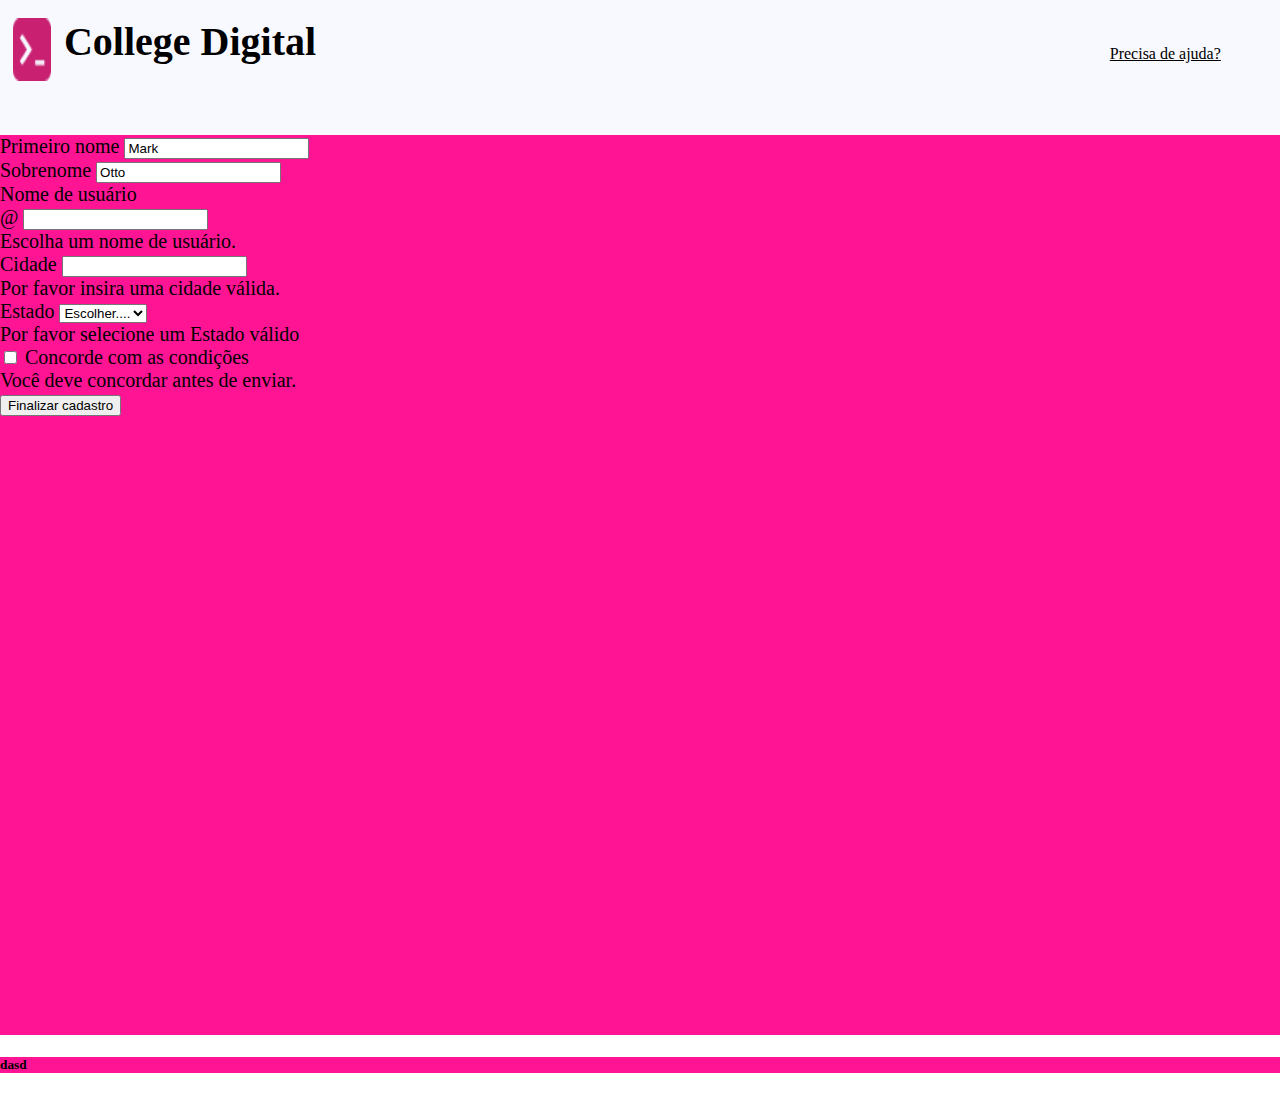
==== cadastrou.html @ f1cfe948 "adiciomei" ====
<!DOCTYPE html>
<html lang="en">
<head>
    <meta charset="UTF-8">
    <meta name="viewport" content="width=device-width, initial-scale=1.0">

    <link href="https://cdn.jsdelivr.net/npm/bootstrap@5.2.3/dist/css/bootstrap.min.css" rel="stylesheet" integrity="sha384-rbsA2VBKQhggwzxH7pPCaAqO46MgnOM80zW1RWuH61DGLwZJEdK2Kadq2F9CUG65" crossorigin="anonymous">
<script src="https://cdn.jsdelivr.net/npm/bootstrap@5.2.3/dist/js/bootstrap.bundle.min.js" integrity="sha384-kenU1KFdBIe4zVF0s0G1M5b4hcpxyD9F7jL+jjXkk+Q2h455rYXK/7HAuoJl+0I4" crossorigin="anonymous"></script>
<script src="https://cdn.jsdelivr.net/npm/@popperjs/core@2.11.6/dist/umd/popper.min.js" integrity="sha384-oBqDVmMz9ATKxIep9tiCxS/Z9fNfEXiDAYTujMAeBAsjFuCZSmKbSSUnQlmh/jp3" crossorigin="anonymous"></script>
<script src="https://cdn.jsdelivr.net/npm/bootstrap@5.2.3/dist/js/bootstrap.min.js" integrity="sha384-cuYeSxntonz0PPNlHhBs68uyIAVpIIOZZ5JqeqvYYIcEL727kskC66kF92t6Xl2V" crossorigin="anonymous"></script>
    <link rel="stylesheet" href="cadastrou.css">
<title>Document</title>
</head>
<body>
    <header>

        <img id="pato" src="Group (1).png" alt="fdfdsfsdfds">


        <h1> College Digital</h1>
        
        
          <nav>
        
            <a href="ajuda.html">Precisa de ajuda?</a>
          </nav>
        
        
        
        
        
        
        
        


    </header>
    <main>
   
        <div class="boxform">

        
            <form class="row g-3 needs-validation" novalidate>
                <div class="col-md-4">
                    <label for="validationCustom01" class="form-label">Primeiro nome</label>
              <input type="text" class="form-control" id="validationCustom01" value="Mark" required>
          
            </div>
            <div class="col-md-4">
                <label for="validationCustom02" class="form-label">Sobrenome</label>
                <input type="text" class="form-control" id="validationCustom02" value="Otto" required>
          
            </div>
            <div class="col-md-4">
                <label for="validationCustomUsername" class="form-label">Nome de usuário</label>
                <div class="input-group has-validation">
                    <span class="input-group-text" id="inputGroupPrepend">@</span>
                    <input type="text" class="form-control" id="validationCustomUsername" aria-describedby="inputGroupPrepend" required>
                    <div class="invalid-feedback">
                        
    Escolha um nome de usuário.
    </div>
    </div>
    </div>
    <div class="col-md-6">
        <label for="validationCustom03" class="form-label">Cidade</label>
        <input type="text" class="form-control" id="validationCustom03" required>
        <div class="invalid-feedback">
            Por favor insira uma cidade válida.
        </div>
    </div>
    <div class="col-md-3">
        <label for="validationCustom04" class="form-label">Estado</label>
        <select class="form-select" id="validationCustom04" required>
            <option selected disabled value="">Escolher....</option>
            <option>...</option>
        </select>
        <div class="invalid-feedback">
            Por favor selecione um Estado válido
        </div>
    </div>
    
    <div class="col-12">
        <div class="form-check">
            <input class="form-check-input" type="checkbox" value="" id="invalidCheck" required>
            <label class="form-check-label" for="invalidCheck">
                Concorde com as condições
            </label>
            <div class="invalid-feedback">
                
                Você deve concordar antes de enviar.
            </div>
        </div>
    </div>
    <div class="col-12">
        <button class="btn btn-primary" type="submit">Finalizar cadastro</button>
    </div>
    </form>
    </div>

    </main>
    <footer>
<h5>dasd</h5>

    </footer>
</body>
</html>
---- cadastrou.css ----
body {
    box-sizing: border-box;
    margin: 0%;
    padding: 0%;
    background-color: 
    
 }

 header {
    background-color: ghostwhite;
    display: flex;
    flex-direction: row;
 height: 15vh;




 }
 main{
    background-color: deeppink;
    height:100vh;
  
 }
 footer{
    background-color: deeppink;
 }
 form {
   
    width: 30%;
    position: relative;
    font-size: 20px;

    
  
    
 }
 #pato {
    height: 7vh;
    width: 3vw; 
   
    position: relative;
    top: 2vh;
    left: 1vw;

 }
 h1 {
    font-size:40px;
    padding: 0;
   margin-top: 0%;

   position: relative;
   top: 2vh;
   left: 2vw;
 }
 a {
  color: black;
  position: relative;
  top: 5vh;
  left: 64vw;
 }
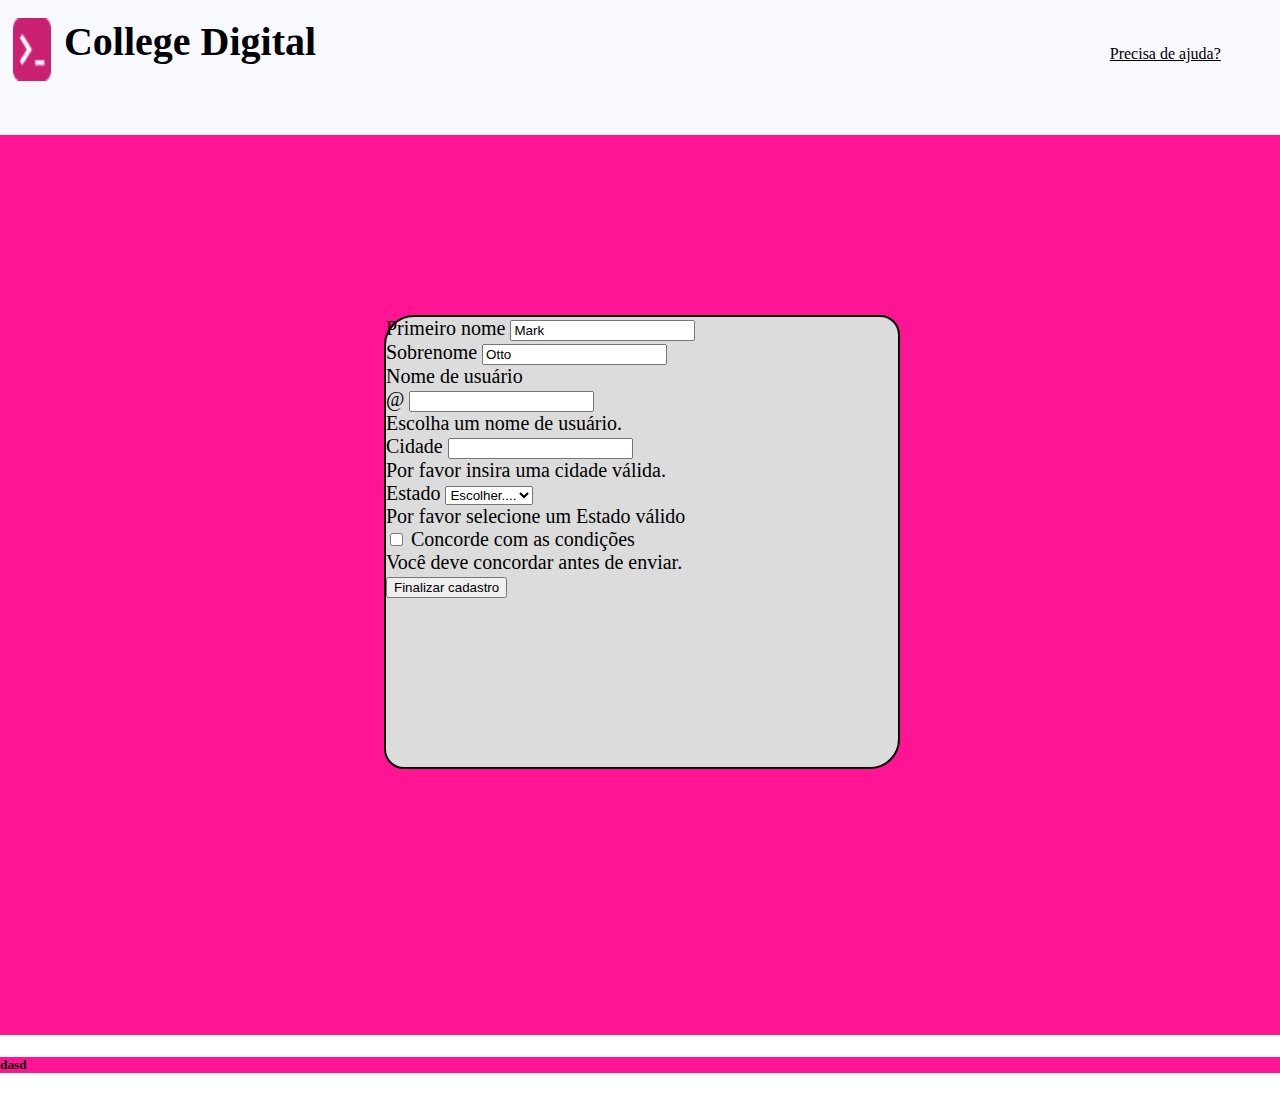
==== commit 33f4b105: "oi" ====
--- a/cadastrou.html
+++ b/cadastrou.html
@@ -73,7 +73,11 @@
         <label for="validationCustom04" class="form-label">Estado</label>
         <select class="form-select" id="validationCustom04" required>
             <option selected disabled value="">Escolher....</option>
-            <option>...</option>
+            <option>Ceará</option>
+            <option>Bahia</option>
+            <option> Maranhão</option>
+            <option>Piauí</option>
+            <option>Alagoas</option>
         </select>
         <div class="invalid-feedback">
             Por favor selecione um Estado válido
--- a/cadastrou.css
+++ b/cadastrou.css
@@ -24,11 +24,21 @@
  footer{
     background-color: deeppink;
  }
+ .boxform {
+ 
+   
+ }
  form {
    
-    width: 30%;
+    width: 40%;
+    height: 50vh;
     position: relative;
+    top: 20vh;
+    left: 30vw;
     font-size: 20px;
+    background-color: gainsboro;
+    border-radius:30px 20px 30px 20px;
+    border: 2px solid black;
 
     
   
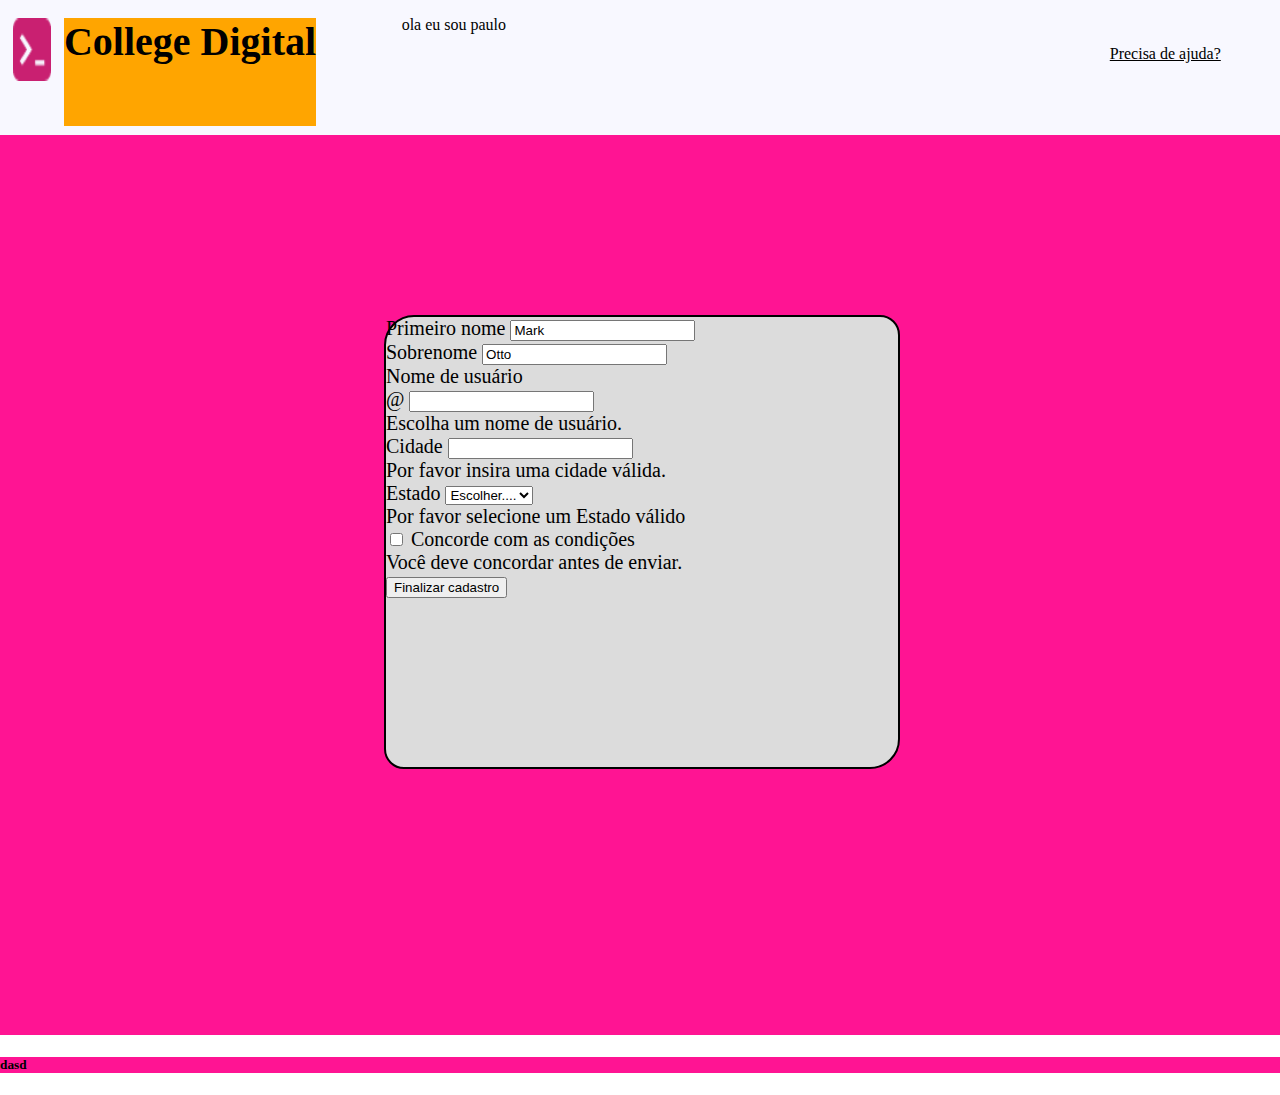
==== commit 61e41486: "javascript" ====
--- a/cadastrou.html
+++ b/cadastrou.html
@@ -9,7 +9,7 @@
 <script src="https://cdn.jsdelivr.net/npm/@popperjs/core@2.11.6/dist/umd/popper.min.js" integrity="sha384-oBqDVmMz9ATKxIep9tiCxS/Z9fNfEXiDAYTujMAeBAsjFuCZSmKbSSUnQlmh/jp3" crossorigin="anonymous"></script>
 <script src="https://cdn.jsdelivr.net/npm/bootstrap@5.2.3/dist/js/bootstrap.min.js" integrity="sha384-cuYeSxntonz0PPNlHhBs68uyIAVpIIOZZ5JqeqvYYIcEL727kskC66kF92t6Xl2V" crossorigin="anonymous"></script>
     <link rel="stylesheet" href="cadastrou.css">
-<title>Document</title>
+    <title>Document</title>
 </head>
 <body>
     <header>
@@ -17,7 +17,7 @@
         <img id="pato" src="Group (1).png" alt="fdfdsfsdfds">
 
 
-        <h1> College Digital</h1>
+        <h1 id="h12">College Digital</h1>
         
         
           <nav>
@@ -107,5 +107,24 @@
 <h5>dasd</h5>
 
     </footer>
+    <script>    
+  
+  function ValidarCadastro() {
+      let nome =   document.getElementById("validationCustom01").value
+      let name =  document.getElementById("h12")
+      name.style.backgroundColor = "orange"
+      let novo = document.createElement("p")
+      novo.innerText = "ola eu sou paulo"
+      let elemento = document.querySelector("header")
+      elemento.appendChild(novo)
+      console.log(name)
+      console.log(nome)
+    
+     } 
+     ValidarCadastro()
+     
+
+
+  </script>
 </body>
 </html>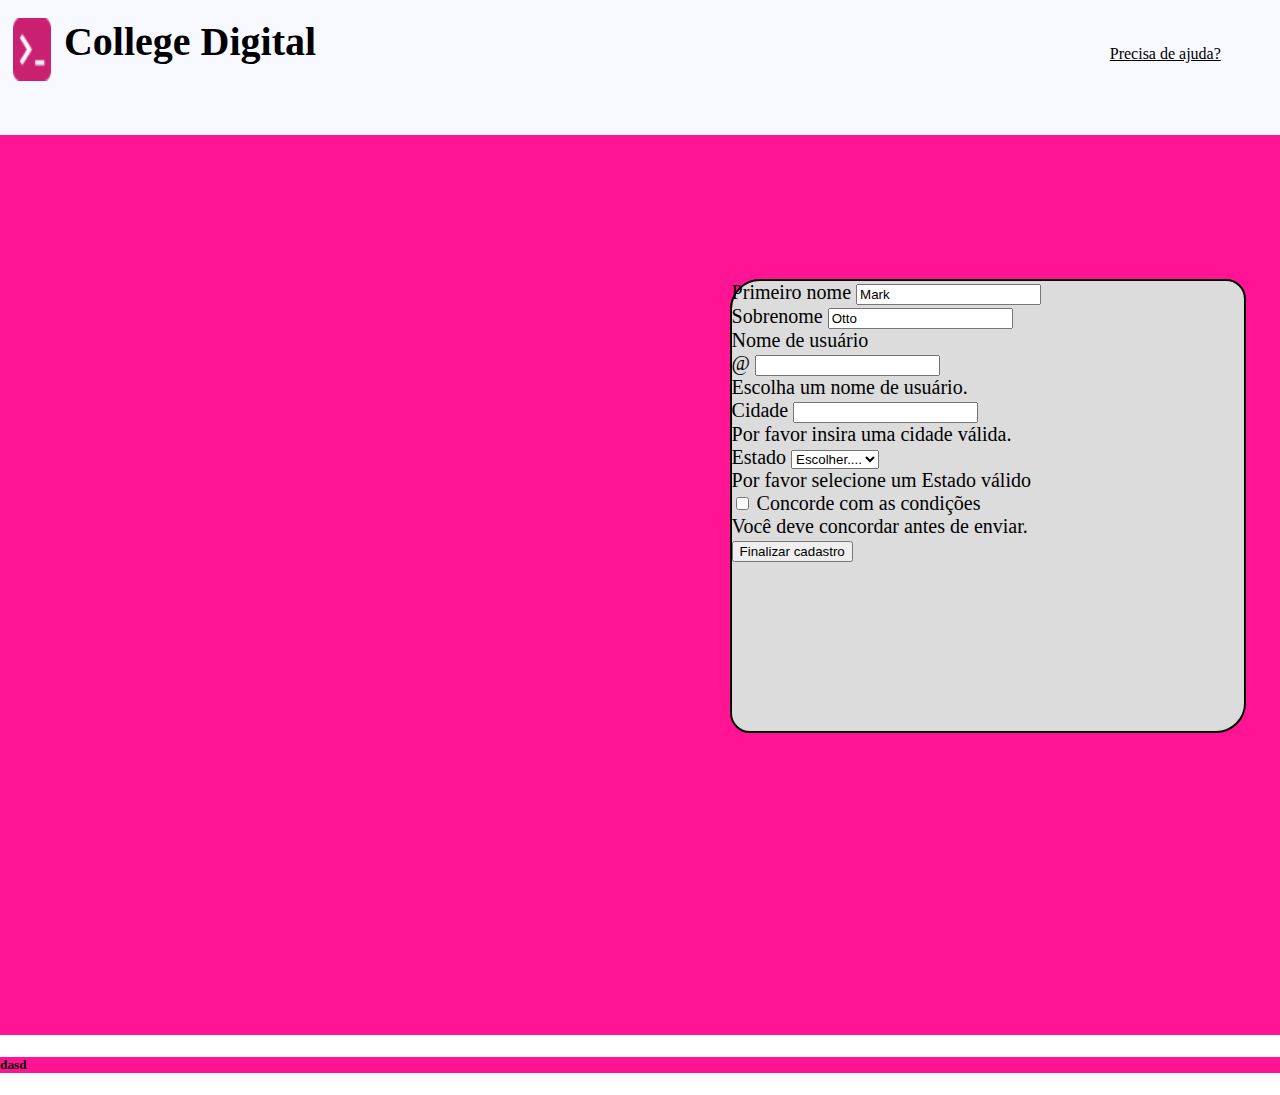
==== commit 4254fa72: "fiz a pagina de pedidos" ====
--- a/cadastrou.html
+++ b/cadastrou.html
@@ -109,19 +109,7 @@
     </footer>
     <script>    
   
-  function ValidarCadastro() {
-      let nome =   document.getElementById("validationCustom01").value
-      let name =  document.getElementById("h12")
-      name.style.backgroundColor = "orange"
-      let novo = document.createElement("p")
-      novo.innerText = "ola eu sou paulo"
-      let elemento = document.querySelector("header")
-      elemento.appendChild(novo)
-      console.log(name)
-      console.log(nome)
-    
-     } 
-     ValidarCadastro()
+
      
 
 
--- a/cadastrou.css
+++ b/cadastrou.css
@@ -2,7 +2,6 @@
     box-sizing: border-box;
     margin: 0%;
     padding: 0%;
-    background-color: 
     
  }
 
@@ -24,17 +23,16 @@
  footer{
     background-color: deeppink;
  }
- .boxform {
  
    
- }
+ 
  form {
    
     width: 40%;
     height: 50vh;
     position: relative;
-    top: 20vh;
-    left: 30vw;
+    top: 16vh;
+    left: 57vw;
     font-size: 20px;
     background-color: gainsboro;
     border-radius:30px 20px 30px 20px;
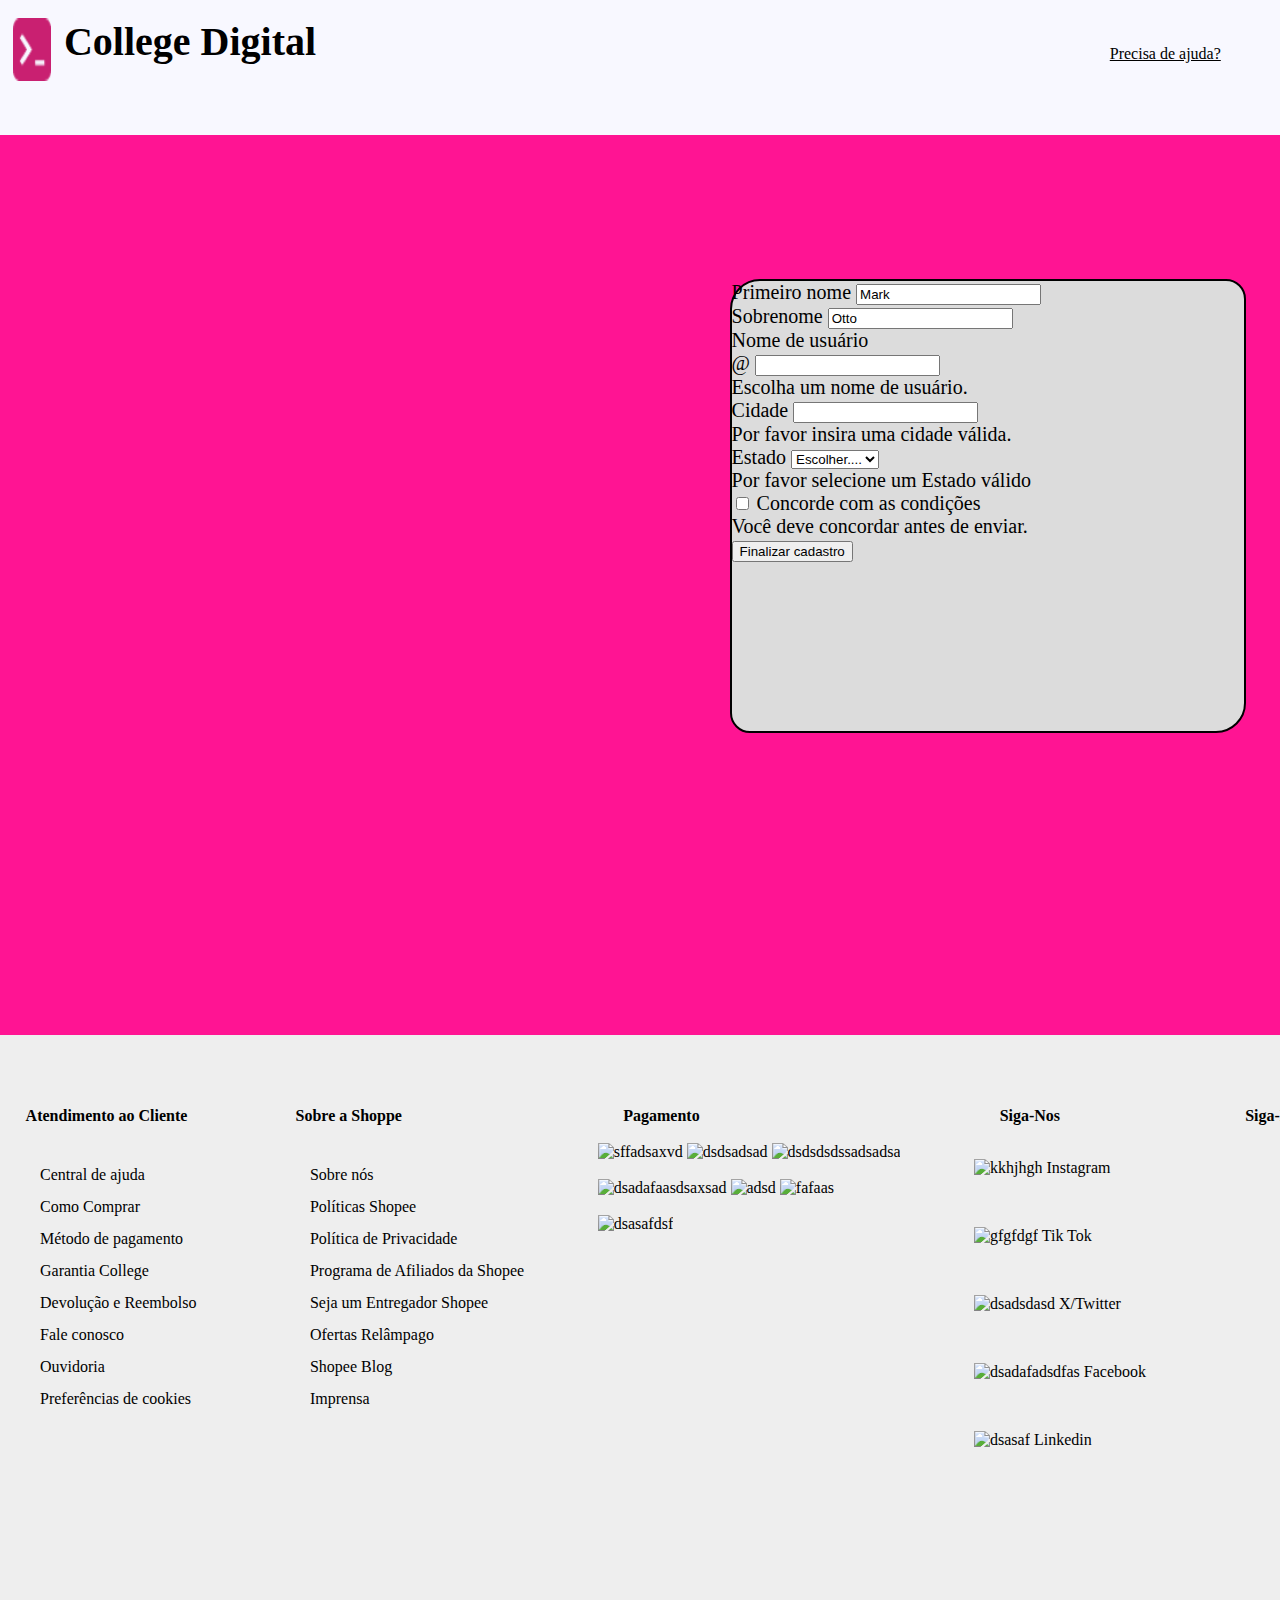
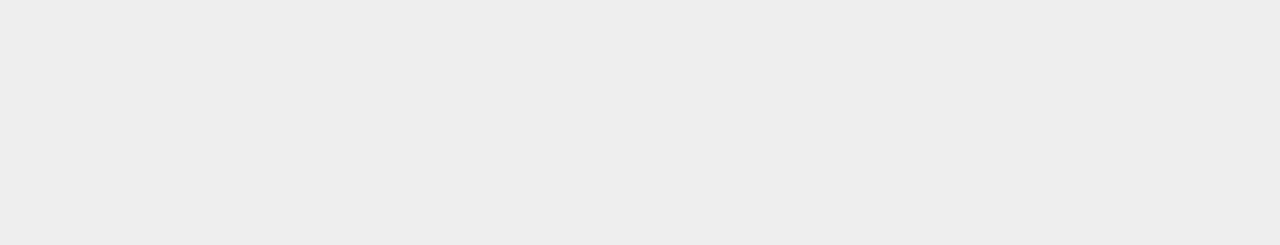
==== commit 79573cf9: "pus footer" ====
--- a/cadastrou.html
+++ b/cadastrou.html
@@ -104,7 +104,168 @@
 
     </main>
     <footer>
-<h5>dasd</h5>
+
+
+        <div class="box10">
+
+        
+  
+            <div class="sobre" >
+                <div class="atendi"> <strong>Atendimento ao Cliente</strong> </div>
+            
+            <ul>
+                
+                <li class="texto10">Central de ajuda
+                    <a href=""></a>
+                </li>
+                <li class="texto10">Como Comprar
+                    <a href=""></a>
+                </li>
+                <li class="texto10">Método de pagamento
+                    <a href=""></a> 
+                </li>
+                <li class="texto10">Garantia College
+                    <a href=""></a>
+                </li>
+                <li class="texto10">Devolução e Reembolso
+                    <a href=""></a>
+                </li>
+                <li class="texto10">Fale conosco
+                    <a href=""></a>
+                </li>
+                <li class="texto10">Ouvidoria
+                    <a href=""></a>
+                </li>
+                <li class="texto10">Preferências de cookies
+                    <a href=""></a>
+                </li>
+                
+                
+                
+                
+                
+            </ul>
+            
+            
+        </div>
+        
+        <div class="sobre">
+    
+            <div class="atendi"> <strong>Sobre a Shoppe</strong> </div>
+            
+            <ul>
+                
+                <li class="texto10">Sobre nós
+                </li>
+                <li class="texto10">Políticas Shopee
+                    <a href=""></a>
+                </li>
+                <li class="texto10">Política de Privacidade
+                    <a href=""></a> 
+                </li>
+                <li class="texto10">Programa de Afiliados da Shopee
+                    <a href=""></a>
+                </li>
+                <li class="texto10">Seja um Entregador Shopee
+                    <a href=""></a>
+                </li>
+                <li class="texto10">Ofertas Relâmpago
+                    <a href=""></a>
+                </li>
+                <li class="texto10">Shopee Blog
+                    <a href=""></a>
+                </li>
+                <li class="texto10">Imprensa
+                    <a href=""></a>
+                </li>
+                
+            
+            </ul>
+            
+            
+            
+            
+            
+        </div>
+        
+        
+        <div class="sobre">
+            
+            
+            <div class="atendi"> <strong>Pagamento</strong> </div>
+            
+            <img src="https://down-br.img.susercontent.com/file/a65c5d1c5e556c6197f8fbd607482372" alt="sffadsaxvd">
+            <img src="https://down-br.img.susercontent.com/file/95d849253f75d5e6e6b867af4f7c65aa" alt="dsdsadsad">
+            <img src="https://down-br.img.susercontent.com/file/5ee8fb5f33fdf1e42ea32b86f47f54c4" alt="dsdsdsdssadsadsa">
+            <br><br>
+            <img src="https://down-br.img.susercontent.com/file/2d091a1c189e8e4c529a73f3ec3a118d" alt="dsadafaasdsaxsad">
+            <img src="https://down-br.img.susercontent.com/file/285e5ab6207eb562a9e893a42ff7ee46" alt="adsd">
+            <img src="https://down-br.img.susercontent.com/file/44734b7fc343eb46237c2d90c6c9ca60" alt="fafaas">
+            <br><br>
+            <img src="https://down-br.img.susercontent.com/file/2a2cfeb34b00ef7b3be23ea516dcd1c5" alt="dsasafdsf">
+    
+    
+            
+            
+            
+        </div>
+        
+        
+        <div class="sobre">
+            
+            <div class="atendi"> <strong>Siga-Nos</strong> </div>
+            <p class="instarede">
+            <img src="https://down-br.img.susercontent.com/file/aed1aaab6a81b4347b440d981f0cf76f" alt="kkhjhgh">
+    
+    Instagram
+            </p>
+            <br>
+    
+            <p class="instarede">
+            <img src="https://down-br.img.susercontent.com/file/531a1a0e62d0f9875a56390970e5a845" alt="gfgfdgf">
+                Tik Tok
+    
+            </p>
+            <br>
+    
+            <p class="instarede">
+            <img src="https://down-br.img.susercontent.com/file/br-50009109-0c618bb99f36ac8568f496fba43c623c" alt="dsadsdasd">
+                X/Twitter
+    
+            </p>
+            <br>
+    
+            <p class="instarede">
+            <img src="https://down-br.img.susercontent.com/file/33b3213444ab1fa40c1eb7abf8b91b11" alt="dsadafadsdfas">
+                Facebook
+    
+            </p>
+            <br>
+    
+            <p class="instarede">
+            <img src="https://down-br.img.susercontent.com/file/ddf4fb18c6fa5e2d73459a7a7ea0953b" alt="dsasaf">
+                Linkedin
+    
+            </p>
+            <br>
+    
+    
+            
+            
+        </div>
+    
+    
+    
+        <div class="sobre">
+            
+            <div class="atendi"> <strong>Siga-Nos</strong> </div>
+            
+          
+            
+            
+            
+        </div>
+         
 
     </footer>
     <script>    
--- a/cadastrou.css
+++ b/cadastrou.css
@@ -20,11 +20,7 @@
     height:100vh;
   
  }
- footer{
-    background-color: deeppink;
- }
- 
-   
+
  
  form {
    
@@ -65,4 +61,28 @@
   position: relative;
   top: 5vh;
   left: 64vw;
- }+ }
+
+ .box10 {
+   height: 90vh;
+   width: 100vw;
+   background-color: rgba(220, 220, 220, 0.482);
+ justify-content: space-between;
+   display: flex;
+   
+}
+.sobre{
+position: relative;
+top: 10vh;
+   list-style-type: none;
+   height: 60vh;
+}
+.texto10{
+   list-style-type: none;
+   line-height: 2;
+}
+.atendi {
+   position: relative;
+   left: 2vw;
+   top: -2vh;
+}
